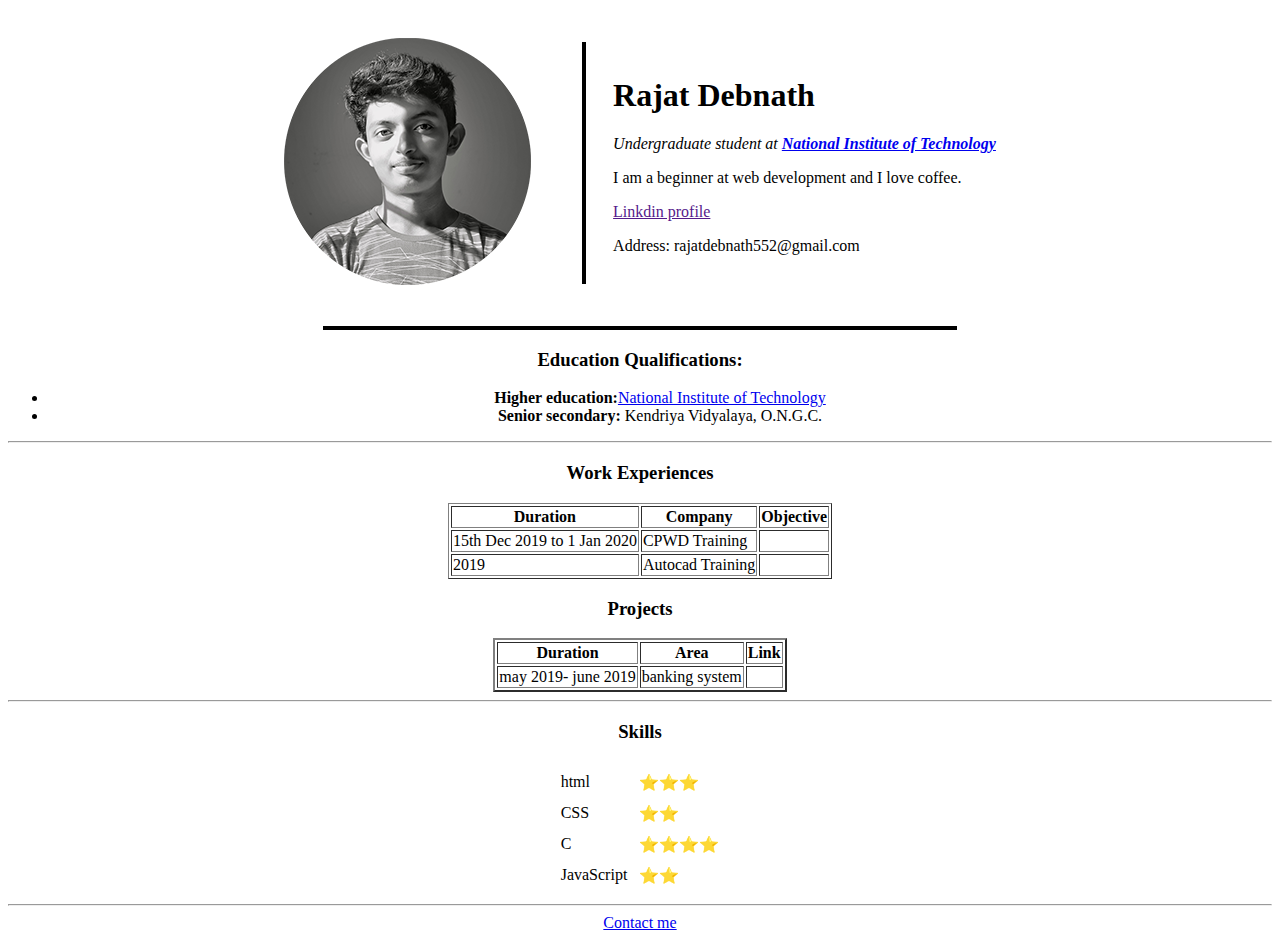
==== index.html @ 86d5f62c "Update index.html" ====
<!DOCTYPE html>
<html>

<head>
  <meta charset="utf-8">
  <title>rajat's personal site</title>
  <link rel="stylesheet" href="css/styles.css">
</head>

<body >


  <center>

  <table cellspacing="25">
  <tr>
    <td><img src="image/rajat.png">&nbsp;&nbsp;&nbsp;&nbsp;&nbsp;&nbsp;</td>
    <td><hr color="black" style="width:2px; height:240px"></td>
    <td>  <h1><strong>Rajat Debnath</strong></h1>
      <p><em>Undergraduate  student at <strong><a href="https://www.nita.ac.in/" target="_blank">National Institute of Technology</a></strong></em></p>
      <p>I am a beginner at web development and I love coffee.</p>
      <p><a href="" target="_blank">Linkdin profile</a></p>
    <p>Address: rajatdebnath552@gmail.com</p></td>
  </tr>
  </table>
<hr color="black" style="width:50%; height:2px">



  <h3>Education Qualifications:</h3>
  <ul>
    <li><b>Higher education:</b><a href="https://www.nita.ac.in/" target="_blank">National Institute of Technology</a></li>
    <li><b>Senior secondary:</b> Kendriya Vidyalaya, O.N.G.C.</li>
  </ul>
<hr class="hr1">
  <table border="1">
     <h3>Work Experiences</h3>
    <thead>
      <tr>
         <th>Duration</th>
          <th>Company</th>
          <th>Objective</th>

          </th>
      </tr>
    </thead>
    <tbody>
      <tr>
        <td>15th Dec 2019 to 1 Jan 2020</td>
        <td>CPWD Training</td>
        <td>

        </td>
        </td>
      </tr>
      <tr>
        <td>2019</td>
        <td>Autocad Training</td>
        <td>

        </td>
      </tr>
    </tbody>
  </table>
  <h3>Projects</h3>
  <table border="2">
<th>Duration</th>
<th>Area</th>
<th>Link</th>
<tr>
  <td> may 2019- june 2019 </td>
  <td> banking system  </td>
  <td>  </td>
</tr>
  </table>
<hr class="hr1">
  <h3>Skills</h3>
  <table cellspacing="10">
    <tr>
      <td>html</td>
      <td>⭐⭐⭐</td>
    </tr>
    <tr>
      <td>CSS</td>
      <td>⭐⭐</td>
    </tr>
    <tr>
      <td>C</td>
      <td>⭐⭐⭐⭐</td>
  </tr>
   <tr>
      <td>JavaScript</td>
      <td>⭐⭐</td>
    </tr>
  </table>
<hr class="hr1">
  <a href="contact-me.html" target="_blank">Contact me</a>
</center>
</body>
</html>
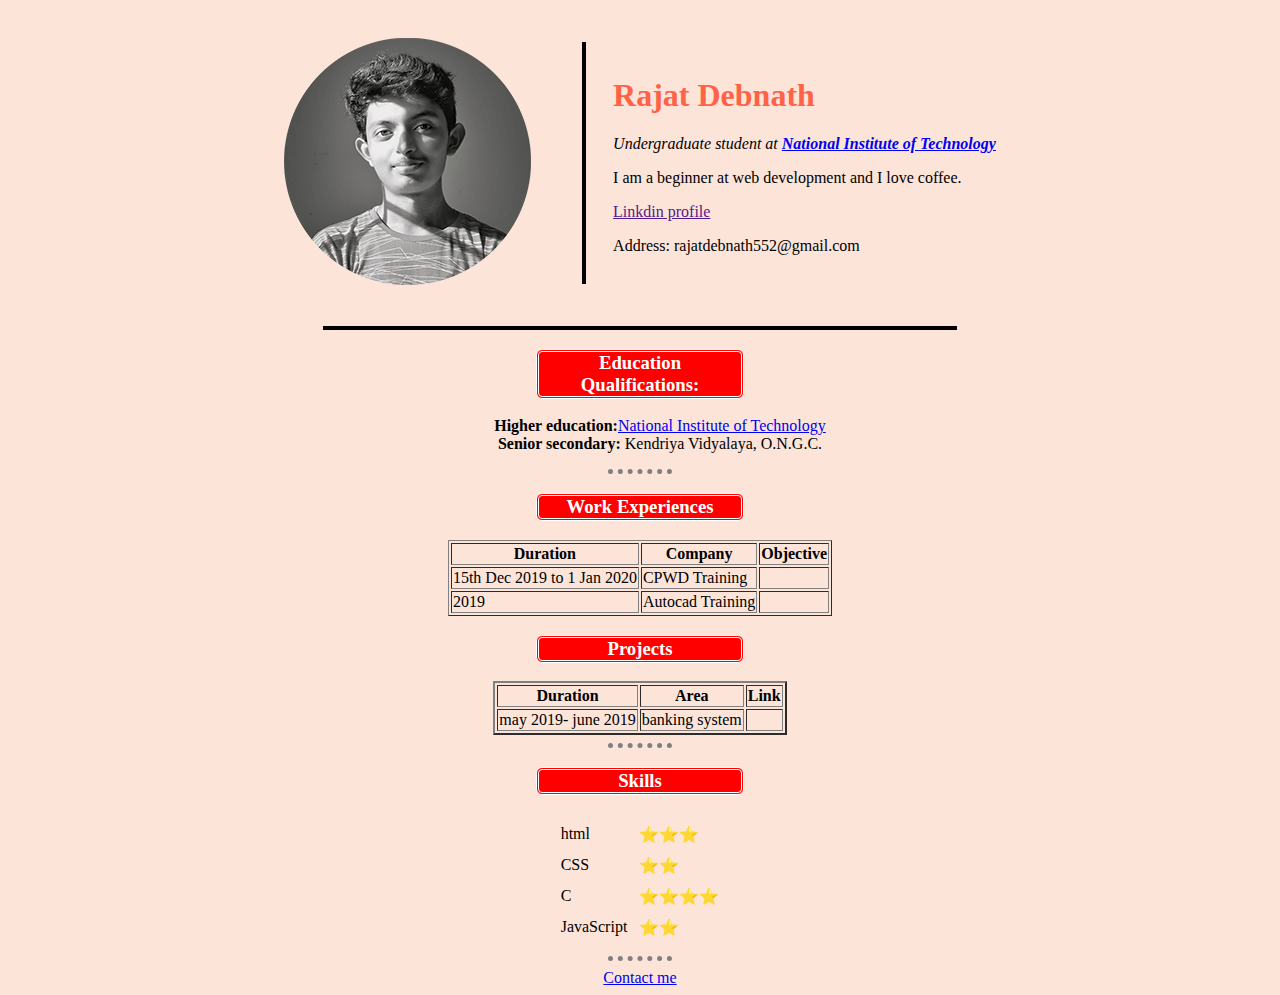
==== commit 4a5be628: "Update index.html" ====
--- a/index.html
+++ b/index.html
@@ -5,7 +5,7 @@
 <head>
   <meta charset="utf-8">
   <title>rajat's personal site</title>
-  <link rel="stylesheet" href="css/styles.css">
+  <link rel="stylesheet" href="styles.css">
 </head>
 
 <body >
--- a/styles.css
+++ b/styles.css
@@ -0,0 +1,25 @@
+
+    body{background-color:#fce4d9;
+     }
+     .hr1{
+       border-style:none;
+       border-top-style: dotted;
+       border-color: grey;
+       border-width: 5px;
+       width: 5%
+       }
+   h1{
+     color:tomato;
+
+
+   }
+   h3{
+    color:white;
+    background-color: red;
+    width: 16%;
+    border-radius: 6px;
+    border-style: double;
+   }
+   li{
+     list-style: none;
+   }
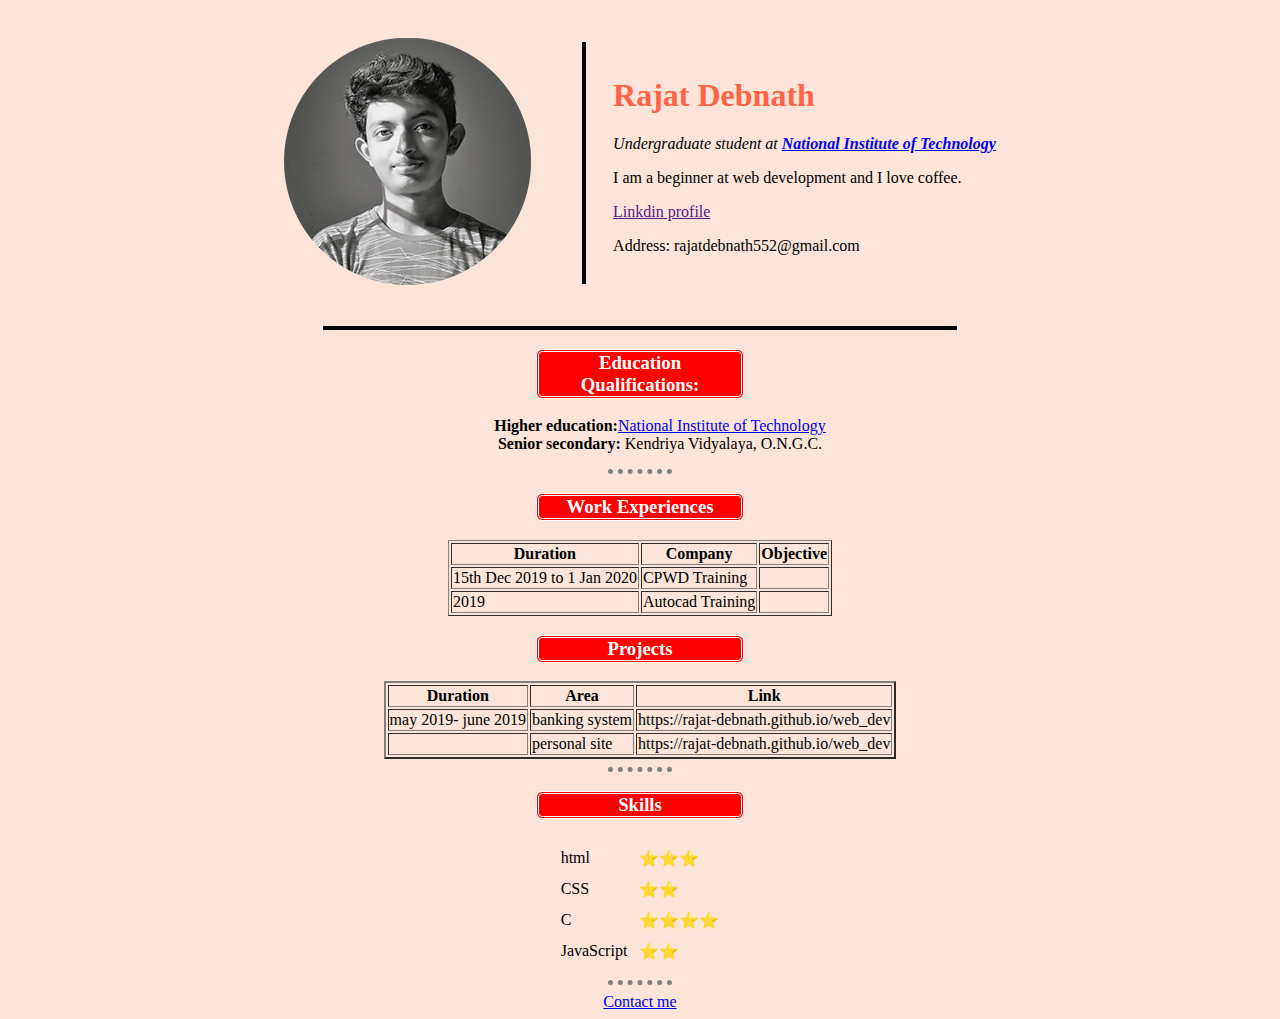
==== commit 9c266fc3: "Update index.html" ====
--- a/index.html
+++ b/index.html
@@ -71,8 +71,14 @@
 <tr>
   <td> may 2019- june 2019 </td>
   <td> banking system  </td>
-  <td>  </td>
+  <td> https://rajat-debnath.github.io/web_dev</td>
 </tr>
+    <tr>
+      <td> </td>
+      <td>personal site</td>
+      <td> https://rajat-debnath.github.io/web_dev</td>
+      
+      </tr>
   </table>
 <hr class="hr1">
   <h3>Skills</h3>
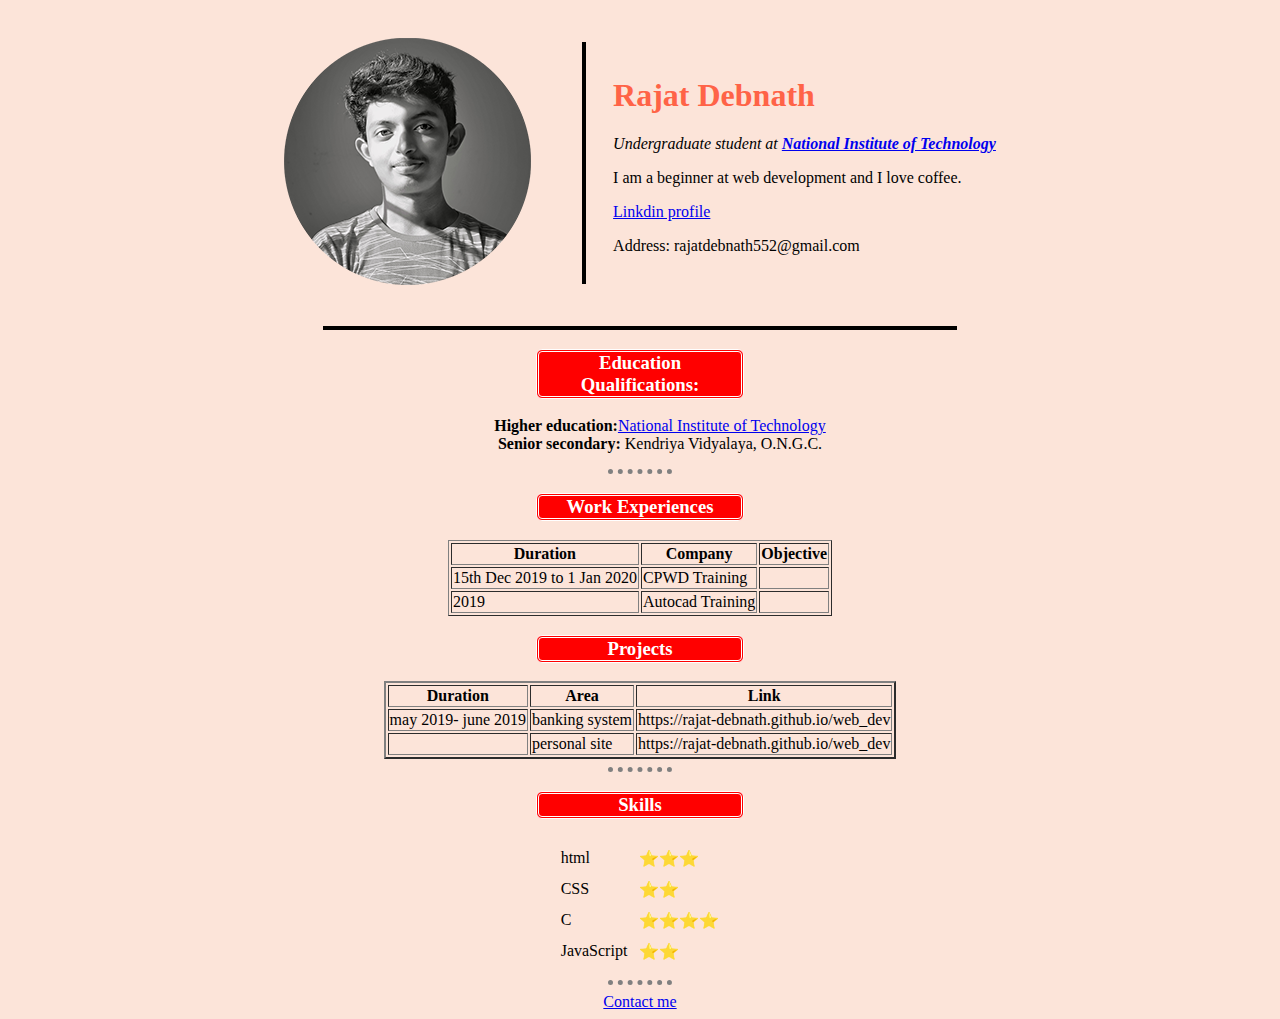
==== commit b9e4f386: "Update index.html" ====
--- a/index.html
+++ b/index.html
@@ -20,7 +20,7 @@
     <td>  <h1><strong>Rajat Debnath</strong></h1>
       <p><em>Undergraduate  student at <strong><a href="https://www.nita.ac.in/" target="_blank">National Institute of Technology</a></strong></em></p>
       <p>I am a beginner at web development and I love coffee.</p>
-      <p><a href="" target="_blank">Linkdin profile</a></p>
+      <p><a href="www.linkedin.com/in/rajat-debnath552" target="_blank">Linkdin profile</a></p>
     <p>Address: rajatdebnath552@gmail.com</p></td>
   </tr>
   </table>
